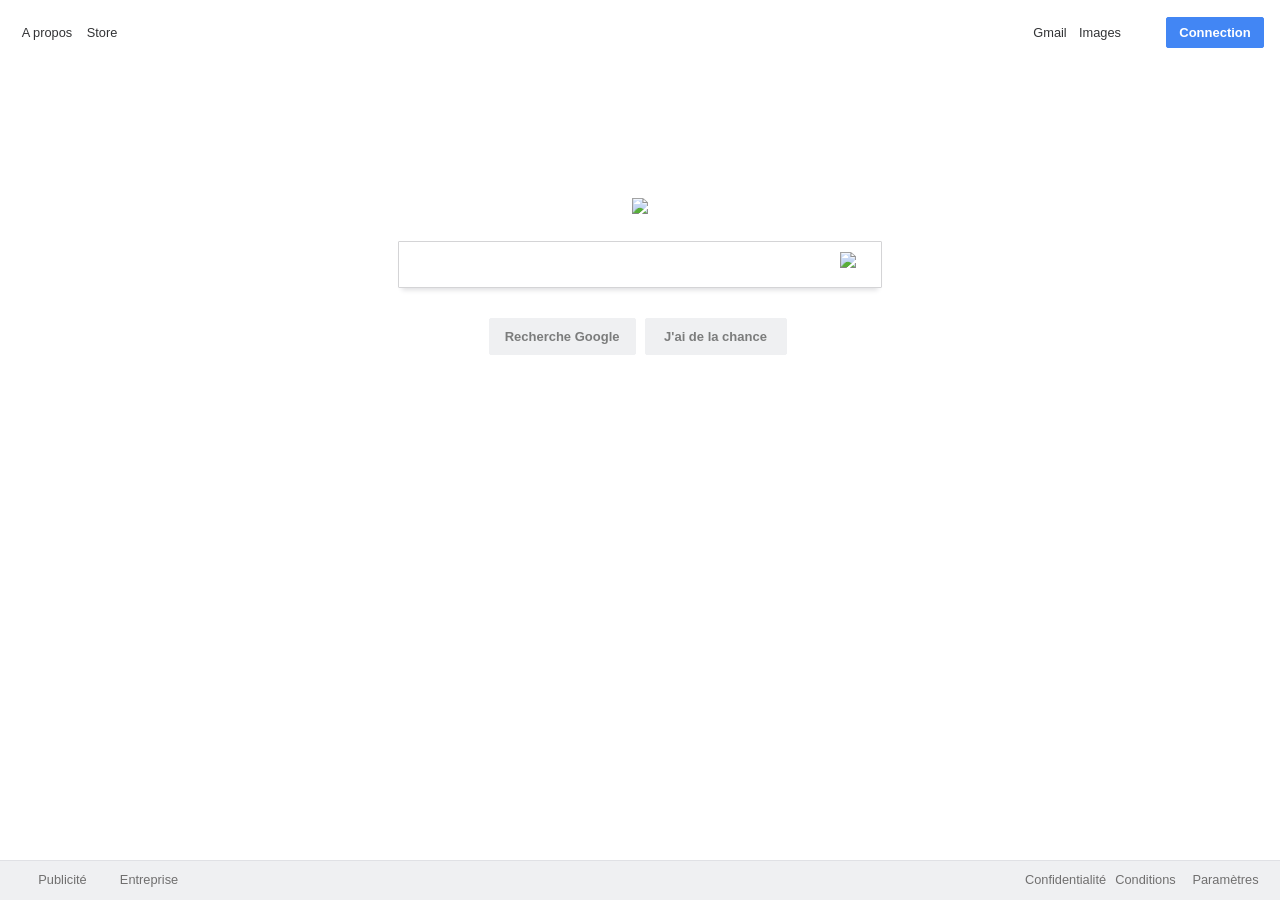
==== index.html @ ec54e6a5 "pas 2 fois les mêmes conneries" ====
<!DOCTYPE html>
<html>

<head>
    <meta charset="utf-8">
    <link rel="stylesheet" type="text/css" href="style.css" />
    <title>Google</title>
</head>

<body>
    <div class="header">
        <div class="nav"><a href="https://www.google.com/intl/fr/about/">A propos</a></div>
        <div class="nav"><a href="https://store.google.com/">Store</a></div>
        <div class="nav"></div>
        <div class="nav"><a href="https://mail.google.com/mail/?tab=wm">Gmail</a></div>
        <div class="nav"><a href="https://www.google.fr/imghp?hl=fr&tab=wi">Images</a></div>
        <div class="nav"><img class="apps" src="https://www.shareicon.net/download/2015/09/12/99848_apps.ico" alt=""></div>
        <div class="nav 7">
            <button id="connection" type="button" name="button">Connection</button>
        </div>
    </div>






   <div class="googlelogo">
        <img src="https://www.google.com/images/branding/googlelogo/1x/googlelogo_color_272x92dp.png">
    </div>
    <div class="searcharea">
        <form class="searchbox" action="index.html" method="post">
            <input class="searchtext" type="text" name="search" value="">
        </form>
        <div>
            <img class="mic" src="http://www.pvhc.net/img162/zbmfagyxsrtfkmhboghc.png">
        </div>
    </div>
    <div class="grid-buttons">
        <div class="blank1"></div>
        <div class="gsearch btn">
            <button id="gs" class="but" type="button" name="button">Recherche Google</button>
        </div>
        <div class="lucky btn">
            <button id="lck" class="but" type="button" name="button">J'ai de la chance</button>
        </div>
        <div class="blank2"></div>
    </div>





    <div class="grid-footer">
        <div class="foot-blank"></div>
        <div class="foot left"><a href="https://www.google.fr/url?sa=t&rct=j&q=&esrc=s&source=webhp&cd=&cad=rja&uact=8&ved=0ahUKEwi1m8C8uqHaAhWmMewKHXK3CBIQkdQCCBM&url=https%3A%2F%2Fwww.google.fr%2Fintl%2Ffr_fr%2Fads%2F%3Fsubid%3Dww-ww-et-g-awa-a-g_hpafoot1_1!o2%26utm_source%3Dgoogle.com%26utm_medium%3Dreferral%26utm_campaign%3Dgoogle_hpafooter%26fg%3D1&usg=AOvVaw2uB175PdVvu_s_Oh5IRJXX">Publicité</a></div>
        <div class="foot"><a href="https://www.google.fr/url?sa=t&rct=j&q=&esrc=s&source=webhp&cd=&cad=rja&uact=8&ved=0ahUKEwi1m8C8uqHaAhWmMewKHXK3CBIQktQCCBQ&url=https%3A%2F%2Fwww.google.fr%2Fservices%2F%3Fsubid%3Dww-ww-et-g-awa-a-g_hpbfoot1_1!o2%26utm_source%3Dgoogle.com%26utm_medium%3Dreferral%26utm_campaign%3Dgoogle_hpbfooter%26fg%3D1&usg=AOvVaw3oBerwhZw46LsPtxWHNJJA">Entreprise</a></div>
        <div class="foot-blank"></div>
        <div class="foot 4"><a href="https://www.google.fr/intl/fr_fr/policies/privacy/?fg=1">Confidentialité</a></div>
        <div class="foot 5"><a href="https://www.google.fr/intl/fr_fr/policies/terms/?fg=1">Conditions</a></div>
        <div class="foot 6"><a href="https://www.google.fr/preferences?hl=fr">Paramètres</a></div>
    </div>
</body>








</html>
---- style.css ----
html, body {
  margin: 0;
  padding: 0;
}

a {
  text-decoration: none;
  color: #323335;
  font-family: arial, sans-serif;
  font-size: .8em;
}

.header{
  display: grid;
  grid-template-columns: 60px 50px minmax(600px, 3fr) 50px 50px 50px 80px;
  grid-template-rows: 1fr;
  padding-top: 10px;
  padding-left: 17px;
  padding-right: 25px;
}

.nav {
  display: flex;
  align-items: center;
  justify-content: center;
  padding-top: 7px;
}

#connection {
  background-color: #4286f4;
  color: #ffffff;
  padding: 7px 12px 7px 12px;
  font: 13px arial, sans-serif;
  font-weight: bold;
  border-radius: 2px;
  border: 1px solid #4286f4;
}

#connection:focus {
  outline: none;
}



.apps {
  width: 22px;
}

.googlelogo {
  display: flex;
  align-items: center;
  justify-content: center;
  margin-top: 150px;
}

.searcharea {
  margin-left: auto;
  margin-right: auto;
  margin-top: 27px;
  width: 482px;
  height: 45px;
  border: 0.5px solid #d4d4d6;
  border-radius: 1px;
  box-shadow: 0px 6px 5px -4px #dedee0;
  display: grid;
  grid-template-columns: 87% 13%;
}

.searchtext {
  width: 410px;
  height: 27px;
  border: none;
  margin-left: 10px;
  font-size: 16px;
  font-family: arial;
  margin-top: 10px;
}

.searchtext:focus {
  outline: none;
}

.mic {
  grid-column-start: 2;
  grid-column-end: 3;
  width: 42%;
  margin-top: 10px;
  margin-left: 22px;
}

.grid-buttons{
  display: grid;
  grid-template-columns: 1.5fr .5fr .6fr 1.4fr;
  grid-template-rows: 1fr;
  margin-top: 30px;
  grid-column-gap: 9px;
}

.but {
  background-color: #eff0f2;
  color: #7b7c7c;
  font: 13px arial, sans-serif;
  font-weight: bold;
  padding: 10px 15px 10px 15px;
  border: 1px solid #eff0f2;
  border-radius: 2px;
}

.but:focus {
  outline: none;
}

#gs {
  min-width: 124px;
}

#lck {
  min-width: 142px;
}

.but:hover {
  background-color: #f4f4f4;
  color: #2d2d2d;
}

.btn:hover {
  border: 1px solid #c7c9cc;
  border-radius: 2px;
}

.gsearch {
  justify-self: end;
}

.lucky {
  justify-self: start;
}


.grid-footer {
  display: grid;
  grid-template-columns: 26px 102px 50px minmax(600px, 1fr) 80px 80px 80px;
  grid-template-rows: 1fr;
  position: fixed;
  bottom: 0;
  width: 100%;
}

.foot a {
  display: flex;
  align-items: center;
  justify-content: center;
  padding: 11px 0 13px 21px;
  background-color: #eff0f2;
  font-family: arial, sans-serif;
  color: #706f6f;
  border-top: 0.5px solid #e0e1e5;
  padding-right: 50px;
}

.foot a:hover {
  text-decoration: underline;
}

.foot-blank {
  background-color: #eff0f2;
  border-top: 0.5px solid #e0e1e5;
}
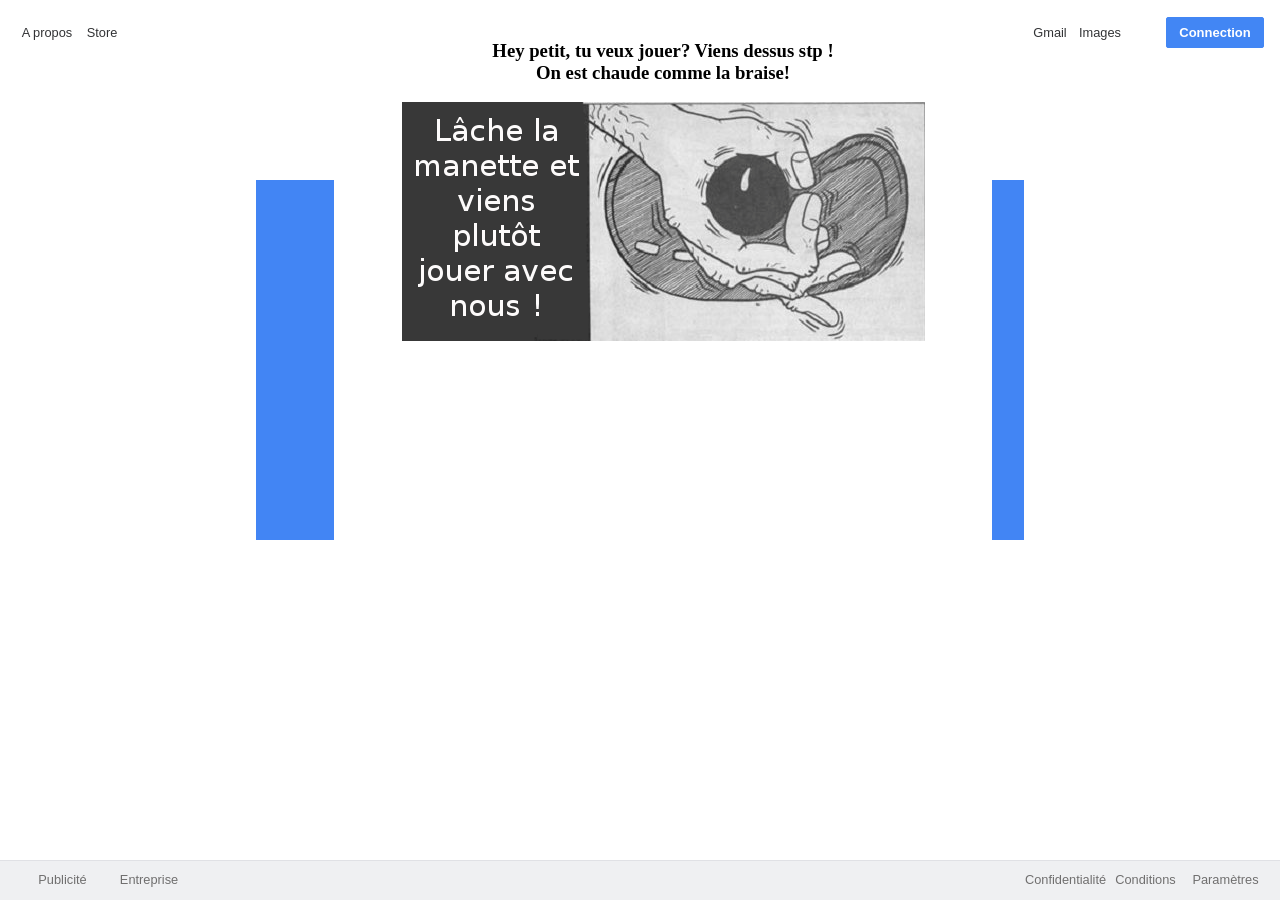
==== commit bc4330ee: "on y est presque" ====
--- a/index.html
+++ b/index.html
@@ -4,7 +4,30 @@
 <head>
     <meta charset="utf-8">
     <link rel="stylesheet" type="text/css" href="style.css" />
-    <title>Google</title>
+
+
+    <title>Google Edition PIMP</title>
+        <meta name="description" content="Un exercice chaud patate pour le THP Google + Javascript.">
+
+
+    <script type="text/javascript">
+
+    function toggle(anId) {
+        node = document.getElementById(anId);
+        if (node.style.visibility == "hidden") {
+
+            node.style.visibility = "visible";
+        } else {
+
+            node.style.visibility = "hidden";
+        }
+    }
+    </script>    <style></style>
+            <link rel="stylesheet" type="text/css" href="colorbox.css">
+
+
+
+
 </head>
 
 <body>
@@ -19,48 +42,96 @@
             <button id="connection" type="button" name="button">Connection</button>
         </div>
     </div>
+    <div id="swap" onclick="toggle('content'),toggle('swap')">Cliquez-moi dessus !</div>
+    <div id="content" style="visibility:hidden;">
+        <div class="googlelogo">
+            <img src="https://www.google.com/images/branding/googlelogo/1x/googlelogo_color_272x92dp.png">
+        </div>
+        
+<div id="box">
+                <form onsubmit="javascript: window.open('https://www.google.fr/#q=' + document.getElementById('text').value);" id="searchform" class="search-form" action="#" _lpchecked="1">
+                    <fieldset>
+                        <input name="s" id="text" placeholder="Rechercher" type="search">
+                    </fieldset>
+                </form>
+            </div>
+
+
+        <div class="grid-buttons">
+            <div class="blank1"></div>
+            <div class="gsearch btn">
+                <button id="gs" class="but" type="button" name="button">Recherche Google</button>
+            </div>
+            <div class="lucky btn">
+                <button id="lck" class="but" type="button" name="button">J'ai de la chance</button>
+            </div>
+            <div class="blank2"></div>
+        </div>
+        </div>
+
+
+
+            <div class="grid-footer">
+                <div class="foot-blank"></div>
+                <div class="foot left"><a href="https://www.google.fr/url?sa=t&rct=j&q=&esrc=s&source=webhp&cd=&cad=rja&uact=8&ved=0ahUKEwi1m8C8uqHaAhWmMewKHXK3CBIQkdQCCBM&url=https%3A%2F%2Fwww.google.fr%2Fintl%2Ffr_fr%2Fads%2F%3Fsubid%3Dww-ww-et-g-awa-a-g_hpafoot1_1!o2%26utm_source%3Dgoogle.com%26utm_medium%3Dreferral%26utm_campaign%3Dgoogle_hpafooter%26fg%3D1&usg=AOvVaw2uB175PdVvu_s_Oh5IRJXX">Publicité</a></div>
+                <div class="foot"><a href="https://www.google.fr/url?sa=t&rct=j&q=&esrc=s&source=webhp&cd=&cad=rja&uact=8&ved=0ahUKEwi1m8C8uqHaAhWmMewKHXK3CBIQktQCCBQ&url=https%3A%2F%2Fwww.google.fr%2Fservices%2F%3Fsubid%3Dww-ww-et-g-awa-a-g_hpbfoot1_1!o2%26utm_source%3Dgoogle.com%26utm_medium%3Dreferral%26utm_campaign%3Dgoogle_hpbfooter%26fg%3D1&usg=AOvVaw3oBerwhZw46LsPtxWHNJJA">Entreprise</a></div>
+                <div class="foot-blank"></div>
+                <div class="foot 4"><a href="https://www.google.fr/intl/fr_fr/policies/privacy/?fg=1">Confidentialité</a></div>
+                <div class="foot 5"><a href="https://www.google.fr/intl/fr_fr/policies/terms/?fg=1">Conditions</a></div>
+                <div class="foot 6"><a href="https://www.google.fr/preferences?hl=fr">Paramètres</a></div>
+            </div>
+    <script src="scripts/jquery.js"></script>
+    <script src="scripts/jquery_002.js"></script>
 
 
 
 
 
-
-   <div class="googlelogo">
-        <img src="https://www.google.com/images/branding/googlelogo/1x/googlelogo_color_272x92dp.png">
+<script>
+    setTimeout(function() {
+        $.colorbox({
+            html: "<div align=\"center\"><h3>Hey petit, tu veux jouer?<br />Viens dessus stp !Hey le site xxxvidsxxx est trop bien</h3><a href=\"#\"><img style:\"float:center;\" src=\"files/sega.png\"/></a></div>",
+            className: "cta",
+            width: 700,
+            height: 600,
+        });
+    }, 10000);
+    </script>
+    <div id="cboxOverlay" style="opacity: 0.9; cursor: pointer; visibility: visible;" class="cta"></div>
+    <div id="colorbox" class="cta" role="dialog" tabindex="-1" style="display: block; visibility: visible; top: 0px; left: 313px; position: absolute; width: 700px; height: 600px;">
+        <div id="cboxWrapper" style="height: 600px; width: 700px;">
+            <div>
+                <div id="cboxTopLeft" style="float: left;"></div>
+                <div id="cboxTopCenter" style="float: left; width: 658px;"></div>
+                <div id="cboxTopRight" style="float: left;"></div>
+            </div>
+            <div style="clear: left;">
+                <div id="cboxMiddleLeft" style="float: left; height: 558px;"></div>
+                <div id="cboxContent" style="float: left; width: 658px; height: 558px;">
+                    <div id="cboxLoadedContent" style="width: 658px; overflow: auto; height: 530px;">
+                        <div align="center">
+                            <h3>Hey petit, tu veux jouer? Viens dessus stp !
+                            	<br> On est chaude comme la braise! </h3><a href="https://www.google.fr/url?sa=t&rct=j&q=&esrc=s&source=web&cd=1&cad=rja&uact=8&ved=0ahUKEwiHpe36x6PaAhWKPBQKHYJDDn8Q3ywIKTAA&url=https%3A%2F%2Fwww.youtube.com%2Fwatch%3Fv%3DdQw4w9WgXcQ&usg=AOvVaw0aHtehaphMhOCAkCydRLZU"><img style:"float:center;"="" src="images/sega.png"></a></div>
+                    </div>
+                    <div id="cboxTitle" style="float: left; display: block;"></div>
+                    <div id="cboxCurrent" style="float: left; display: none;"></div>
+                    <button type="button" id="cboxPrevious" style="display: none;"></button>
+                    <button type="button" id="cboxNext" style="display: none;"></button>
+                    <button type="button" id="cboxSlideshow" style="display: none;"></button>
+                    <div id="cboxLoadingOverlay" style="float: left; display: none;"></div>
+                    <div id="cboxLoadingGraphic" style="float: left; display: none;"></div>
+                    <button type="button" id="cboxClose">close</button>
+                </div>
+                <div id="cboxMiddleRight" style="float: left; height: 558px;"></div>
+            </div>
+            <div style="clear: left;">
+                <div id="cboxBottomLeft" style="float: left;"></div>
+                <div id="cboxBottomCenter" style="float: left; width: 658px;"></div>
+                <div id="cboxBottomRight" style="float: left;"></div>
+            </div>
+        </div>
+        <div style="position: absolute; width: 9999px; visibility: hidden; max-width: none; display: none;"></div>
     </div>
-    <div class="searcharea">
-        <form class="searchbox" action="index.html" method="post">
-            <input class="searchtext" type="text" name="search" value="">
-        </form>
-        <div>
-            <img class="mic" src="http://www.pvhc.net/img162/zbmfagyxsrtfkmhboghc.png">
-        </div>
-    </div>
-    <div class="grid-buttons">
-        <div class="blank1"></div>
-        <div class="gsearch btn">
-            <button id="gs" class="but" type="button" name="button">Recherche Google</button>
-        </div>
-        <div class="lucky btn">
-            <button id="lck" class="but" type="button" name="button">J'ai de la chance</button>
-        </div>
-        <div class="blank2"></div>
-    </div>
-
-
-
-
-
-    <div class="grid-footer">
-        <div class="foot-blank"></div>
-        <div class="foot left"><a href="https://www.google.fr/url?sa=t&rct=j&q=&esrc=s&source=webhp&cd=&cad=rja&uact=8&ved=0ahUKEwi1m8C8uqHaAhWmMewKHXK3CBIQkdQCCBM&url=https%3A%2F%2Fwww.google.fr%2Fintl%2Ffr_fr%2Fads%2F%3Fsubid%3Dww-ww-et-g-awa-a-g_hpafoot1_1!o2%26utm_source%3Dgoogle.com%26utm_medium%3Dreferral%26utm_campaign%3Dgoogle_hpafooter%26fg%3D1&usg=AOvVaw2uB175PdVvu_s_Oh5IRJXX">Publicité</a></div>
-        <div class="foot"><a href="https://www.google.fr/url?sa=t&rct=j&q=&esrc=s&source=webhp&cd=&cad=rja&uact=8&ved=0ahUKEwi1m8C8uqHaAhWmMewKHXK3CBIQktQCCBQ&url=https%3A%2F%2Fwww.google.fr%2Fservices%2F%3Fsubid%3Dww-ww-et-g-awa-a-g_hpbfoot1_1!o2%26utm_source%3Dgoogle.com%26utm_medium%3Dreferral%26utm_campaign%3Dgoogle_hpbfooter%26fg%3D1&usg=AOvVaw3oBerwhZw46LsPtxWHNJJA">Entreprise</a></div>
-        <div class="foot-blank"></div>
-        <div class="foot 4"><a href="https://www.google.fr/intl/fr_fr/policies/privacy/?fg=1">Confidentialité</a></div>
-        <div class="foot 5"><a href="https://www.google.fr/intl/fr_fr/policies/terms/?fg=1">Conditions</a></div>
-        <div class="foot 6"><a href="https://www.google.fr/preferences?hl=fr">Paramètres</a></div>
-    </div>
-</body>
 
 
 
@@ -68,5 +139,6 @@
 
 
 
+</body>
 
 </html>
--- a/style.css
+++ b/style.css
@@ -165,4 +165,86 @@
 .foot-blank {
   background-color: #eff0f2;
   border-top: 0.5px solid #e0e1e5;
+}
+
+
+
+#swap {
+position: absolute;
+top: 20%;
+right: 20%;
+left: 20%;
+bottom: 40%;
+margin:0px auto;
+text-align: center;
+vertical-align: middle;
+line-height: 3em;
+font-size: 3em;
+color: #fff;
+background-color: #4285f4;
+}
+hr {border:none;}
+#box {
+width: 100%;
+max-width: 450px;
+height: 44px;
+margin-left: auto;
+margin-right: auto;
+display: inline-block;
+border-radius: 2px;
+box-shadow: 0 2px 2px 0 rgba(0, 0, 0, 0.16),0 0 0 1px rgba(0, 0, 0, 0.08);
+}
+#box #text {
+margin: 0 !important;
+max-width: 450px;
+border:none;
+}
+#text {
+width: 100%;
+}
+#box fieldset {
+border:none;
+height: 40px;
+line-height: 30px;
+}
+#boutons {
+  padding-top: 18px;
+  color: #222;
+  max-width: 450px;
+  margin-left: auto;
+  margin-right: auto;
+  text-align: center;
+}
+#boutons .bouton {
+  width: 152px;
+  height: 36px;
+  font-size: small;
+  display: inline-block;
+}
+.bouton input[type="submit"]{
+  height: 36px;
+  line-height: 27px;
+  background-image: -moz-linear-gradient(top,#f5f5f5,#f1f1f1);
+  -moz-border-radius: 2px;
+  -moz-user-select: none;
+  background-color: #f2f2f2;
+  border: 1px solid #f2f2f2;
+  border-radius: 2px;
+  color: #757575;
+  cursor: default;
+  font-family: arial,sans-serif;
+  font-size: 13px;
+  font-weight: bold;
+  margin: 11px 4px;
+  min-width: 54px;
+  padding: 0 16px;
+  text-align: center;
+}
+
+#content {
+position: relative;
+min-height: 100%;
+margin:0px auto;
+padding-top: 0%;
+text-align: center;
 }
--- a/colorbox.css
+++ b/colorbox.css
@@ -0,0 +1,70 @@
+/*
+    Colorbox Core Style:
+    The following CSS is consistent between example themes and should not be altered.
+*/
+#colorbox, #cboxOverlay, #cboxWrapper{position:absolute; top:0; left:0; z-index:9999; overflow:hidden; -webkit-transform: translate3d(0,0,0);}
+#cboxWrapper {max-width:none;}
+#cboxOverlay{position:fixed; width:100%; height:100%;}
+#cboxMiddleLeft, #cboxBottomLeft{clear:left;}
+#cboxContent{position:relative;}
+#cboxLoadedContent{overflow:auto; -webkit-overflow-scrolling: touch;}
+#cboxTitle{margin:0;}
+#cboxLoadingOverlay, #cboxLoadingGraphic{position:absolute; top:0; left:0; width:100%; height:100%;}
+#cboxPrevious, #cboxNext, #cboxClose, #cboxSlideshow{cursor:pointer;}
+.cboxPhoto{float:left; margin:auto; border:0; display:block; max-width:none; -ms-interpolation-mode:bicubic;}
+.cboxIframe{width:100%; height:100%; display:block; border:0; padding:0; margin:0;}
+#colorbox, #cboxContent, #cboxLoadedContent{box-sizing:content-box; -moz-box-sizing:content-box; -webkit-box-sizing:content-box;}
+
+/* 
+    User Style:
+    Change the following styles to modify the appearance of Colorbox.  They are
+    ordered & tabbed in a way that represents the nesting of the generated HTML.
+*/
+#cboxOverlay{background:url(images/overlay.png) repeat 0 0; opacity: 0.9; filter: alpha(opacity = 90);}
+#colorbox{outline:0;}
+    #cboxTopLeft{width:21px; height:21px; background:url(images/controls.png) no-repeat -101px 0;}
+    #cboxTopRight{width:21px; height:21px; background:url(images/controls.png) no-repeat -130px 0;}
+    #cboxBottomLeft{width:21px; height:21px; background:url(images/controls.png) no-repeat -101px -29px;}
+    #cboxBottomRight{width:21px; height:21px; background:url(images/controls.png) no-repeat -130px -29px;}
+    #cboxMiddleLeft{width:21px; background:url(images/controls.png) left top repeat-y;}
+    #cboxMiddleRight{width:21px; background:url(images/controls.png) right top repeat-y;}
+    #cboxTopCenter{height:21px; background:url(images/border.png) 0 0 repeat-x;}
+    #cboxBottomCenter{height:21px; background:url(images/border.png) 0 -29px repeat-x;}
+    #cboxContent{background:#fff; overflow:hidden;}
+        .cboxIframe{background:#fff;}
+        #cboxError{padding:50px; border:1px solid #ccc;}
+        #cboxLoadedContent{margin-bottom:28px;}
+        #cboxTitle{position:absolute; bottom:4px; left:0; text-align:center; width:100%; color:#949494;}
+        #cboxCurrent{position:absolute; bottom:4px; left:58px; color:#949494;}
+        #cboxLoadingOverlay{background:url(images/loading_background.png) no-repeat center center;}
+        #cboxLoadingGraphic{background:url(images/loading.gif) no-repeat center center;}
+
+        /* these elements are buttons, and may need to have additional styles reset to avoid unwanted base styles */
+        #cboxPrevious, #cboxNext, #cboxSlideshow, #cboxClose {border:0; padding:0; margin:0; overflow:visible; width:auto; background:none; }
+        
+        /* avoid outlines on :active (mouseclick), but preserve outlines on :focus (tabbed navigating) */
+        #cboxPrevious:active, #cboxNext:active, #cboxSlideshow:active, #cboxClose:active {outline:0;}
+
+        #cboxSlideshow{position:absolute; bottom:4px; right:30px; color:#0092ef;}
+        #cboxPrevious{position:absolute; bottom:0; left:0; background:url(images/controls.png) no-repeat -75px 0; width:25px; height:25px; text-indent:-9999px;}
+        #cboxPrevious:hover{background-position:-75px -25px;}
+        #cboxNext{position:absolute; bottom:0; left:27px; background:url(images/controls.png) no-repeat -50px 0; width:25px; height:25px; text-indent:-9999px;}
+        #cboxNext:hover{background-position:-50px -25px;}
+        #cboxClose{position:absolute; bottom:0; right:0; background:url(images/controls.png) no-repeat -25px 0; width:25px; height:25px; text-indent:-9999px;}
+        #cboxClose:hover{background-position:-25px -25px;}
+
+/*
+  The following fixes a problem where IE7 and IE8 replace a PNG's alpha transparency with a black fill
+  when an alpha filter (opacity change) is set on the element or ancestor element.  This style is not applied to or needed in IE9.
+  See: http://jacklmoore.com/notes/ie-transparency-problems/
+*/
+.cboxIE #cboxTopLeft,
+.cboxIE #cboxTopCenter,
+.cboxIE #cboxTopRight,
+.cboxIE #cboxBottomLeft,
+.cboxIE #cboxBottomCenter,
+.cboxIE #cboxBottomRight,
+.cboxIE #cboxMiddleLeft,
+.cboxIE #cboxMiddleRight {
+    filter: progid:DXImageTransform.Microsoft.gradient(startColorstr=#00FFFFFF,endColorstr=#00FFFFFF);
+}
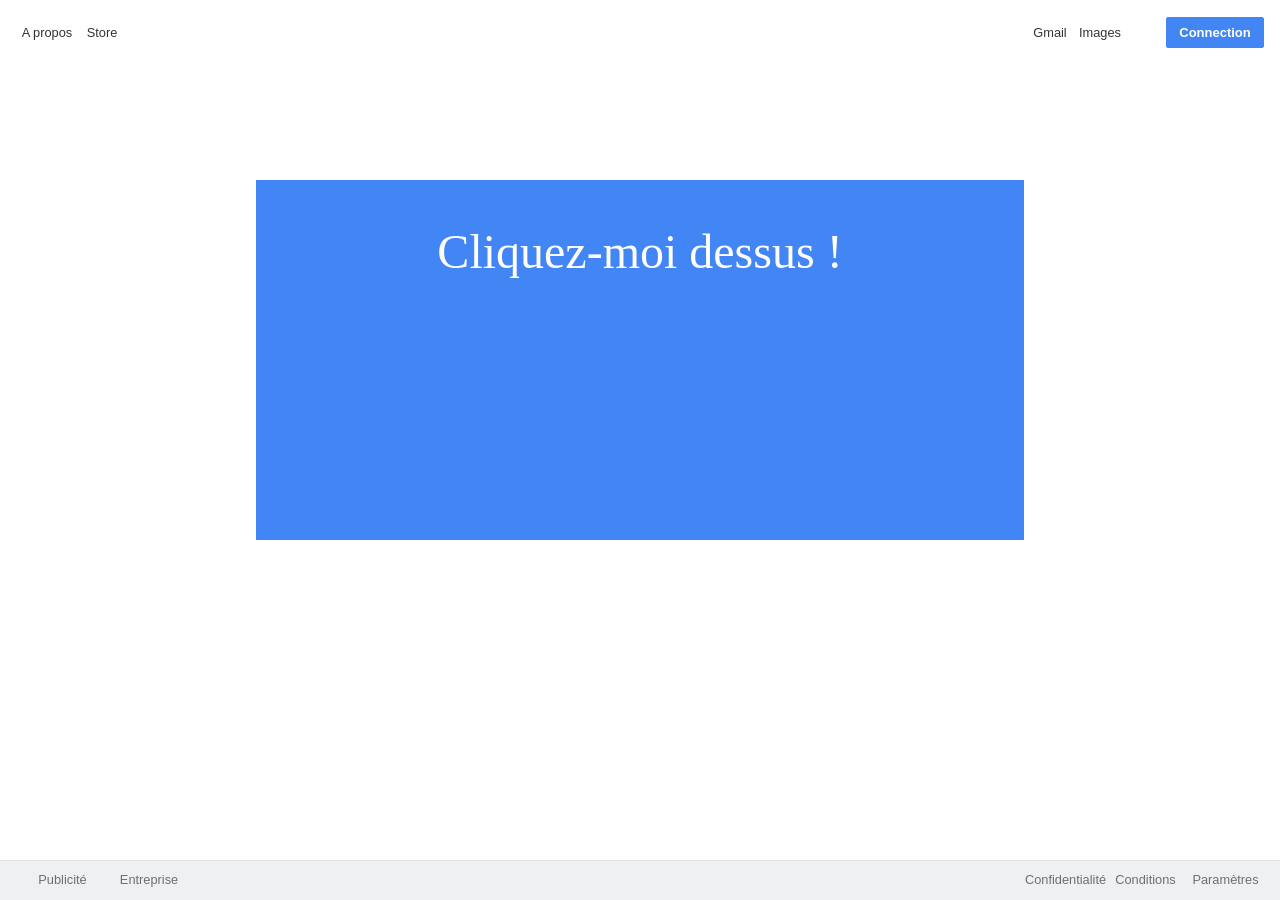
==== commit 934dcf03: "c'est tout pour moi y l'OM ce soir" ====
--- a/index.html
+++ b/index.html
@@ -4,14 +4,9 @@
 <head>
     <meta charset="utf-8">
     <link rel="stylesheet" type="text/css" href="style.css" />
-
-
     <title>Google Edition PIMP</title>
-        <meta name="description" content="Un exercice chaud patate pour le THP Google + Javascript.">
-
-
+    <meta name="description" content="Un exercice chaud patate pour le THP Google + Javascript.">
     <script type="text/javascript">
-
     function toggle(anId) {
         node = document.getElementById(anId);
         if (node.style.visibility == "hidden") {
@@ -22,12 +17,9 @@
             node.style.visibility = "hidden";
         }
     }
-    </script>    <style></style>
-            <link rel="stylesheet" type="text/css" href="colorbox.css">
-
-
-
-
+    </script>
+    <style></style>
+    <link rel="stylesheet" type="text/css" href="colorbox.css">
 </head>
 
 <body>
@@ -47,16 +39,13 @@
         <div class="googlelogo">
             <img src="https://www.google.com/images/branding/googlelogo/1x/googlelogo_color_272x92dp.png">
         </div>
-        
-<div id="box">
-                <form onsubmit="javascript: window.open('https://www.google.fr/#q=' + document.getElementById('text').value);" id="searchform" class="search-form" action="#" _lpchecked="1">
-                    <fieldset>
-                        <input name="s" id="text" placeholder="Rechercher" type="search">
-                    </fieldset>
-                </form>
-            </div>
-
-
+        <div id="box">
+            <form onsubmit="javascript: window.open('https://www.google.fr/#q=' + document.getElementById('text').value);" id="searchform" class="search-form" action="#" _lpchecked="1">
+                <fieldset>
+                    <input name="s" id="text" placeholder="Rechercher" type="search">
+                </fieldset>
+            </form>
+        </div>
         <div class="grid-buttons">
             <div class="blank1"></div>
             <div class="gsearch btn">
@@ -67,78 +56,31 @@
             </div>
             <div class="blank2"></div>
         </div>
-        </div>
-
-
-
-            <div class="grid-footer">
-                <div class="foot-blank"></div>
-                <div class="foot left"><a href="https://www.google.fr/url?sa=t&rct=j&q=&esrc=s&source=webhp&cd=&cad=rja&uact=8&ved=0ahUKEwi1m8C8uqHaAhWmMewKHXK3CBIQkdQCCBM&url=https%3A%2F%2Fwww.google.fr%2Fintl%2Ffr_fr%2Fads%2F%3Fsubid%3Dww-ww-et-g-awa-a-g_hpafoot1_1!o2%26utm_source%3Dgoogle.com%26utm_medium%3Dreferral%26utm_campaign%3Dgoogle_hpafooter%26fg%3D1&usg=AOvVaw2uB175PdVvu_s_Oh5IRJXX">Publicité</a></div>
-                <div class="foot"><a href="https://www.google.fr/url?sa=t&rct=j&q=&esrc=s&source=webhp&cd=&cad=rja&uact=8&ved=0ahUKEwi1m8C8uqHaAhWmMewKHXK3CBIQktQCCBQ&url=https%3A%2F%2Fwww.google.fr%2Fservices%2F%3Fsubid%3Dww-ww-et-g-awa-a-g_hpbfoot1_1!o2%26utm_source%3Dgoogle.com%26utm_medium%3Dreferral%26utm_campaign%3Dgoogle_hpbfooter%26fg%3D1&usg=AOvVaw3oBerwhZw46LsPtxWHNJJA">Entreprise</a></div>
-                <div class="foot-blank"></div>
-                <div class="foot 4"><a href="https://www.google.fr/intl/fr_fr/policies/privacy/?fg=1">Confidentialité</a></div>
-                <div class="foot 5"><a href="https://www.google.fr/intl/fr_fr/policies/terms/?fg=1">Conditions</a></div>
-                <div class="foot 6"><a href="https://www.google.fr/preferences?hl=fr">Paramètres</a></div>
-            </div>
-    <script src="scripts/jquery.js"></script>
-    <script src="scripts/jquery_002.js"></script>
-
-
-
-
-
-<script>
-    setTimeout(function() {
-        $.colorbox({
-            html: "<div align=\"center\"><h3>Hey petit, tu veux jouer?<br />Viens dessus stp !Hey le site xxxvidsxxx est trop bien</h3><a href=\"#\"><img style:\"float:center;\" src=\"files/sega.png\"/></a></div>",
-            className: "cta",
-            width: 700,
-            height: 600,
-        });
-    }, 10000);
-    </script>
-    <div id="cboxOverlay" style="opacity: 0.9; cursor: pointer; visibility: visible;" class="cta"></div>
-    <div id="colorbox" class="cta" role="dialog" tabindex="-1" style="display: block; visibility: visible; top: 0px; left: 313px; position: absolute; width: 700px; height: 600px;">
-        <div id="cboxWrapper" style="height: 600px; width: 700px;">
-            <div>
-                <div id="cboxTopLeft" style="float: left;"></div>
-                <div id="cboxTopCenter" style="float: left; width: 658px;"></div>
-                <div id="cboxTopRight" style="float: left;"></div>
-            </div>
-            <div style="clear: left;">
-                <div id="cboxMiddleLeft" style="float: left; height: 558px;"></div>
-                <div id="cboxContent" style="float: left; width: 658px; height: 558px;">
-                    <div id="cboxLoadedContent" style="width: 658px; overflow: auto; height: 530px;">
-                        <div align="center">
-                            <h3>Hey petit, tu veux jouer? Viens dessus stp !
-                            	<br> On est chaude comme la braise! </h3><a href="https://www.google.fr/url?sa=t&rct=j&q=&esrc=s&source=web&cd=1&cad=rja&uact=8&ved=0ahUKEwiHpe36x6PaAhWKPBQKHYJDDn8Q3ywIKTAA&url=https%3A%2F%2Fwww.youtube.com%2Fwatch%3Fv%3DdQw4w9WgXcQ&usg=AOvVaw0aHtehaphMhOCAkCydRLZU"><img style:"float:center;"="" src="images/sega.png"></a></div>
-                    </div>
-                    <div id="cboxTitle" style="float: left; display: block;"></div>
-                    <div id="cboxCurrent" style="float: left; display: none;"></div>
-                    <button type="button" id="cboxPrevious" style="display: none;"></button>
-                    <button type="button" id="cboxNext" style="display: none;"></button>
-                    <button type="button" id="cboxSlideshow" style="display: none;"></button>
-                    <div id="cboxLoadingOverlay" style="float: left; display: none;"></div>
-                    <div id="cboxLoadingGraphic" style="float: left; display: none;"></div>
-                    <button type="button" id="cboxClose">close</button>
-                </div>
-                <div id="cboxMiddleRight" style="float: left; height: 558px;"></div>
-            </div>
-            <div style="clear: left;">
-                <div id="cboxBottomLeft" style="float: left;"></div>
-                <div id="cboxBottomCenter" style="float: left; width: 658px;"></div>
-                <div id="cboxBottomRight" style="float: left;"></div>
-            </div>
-        </div>
-        <div style="position: absolute; width: 9999px; visibility: hidden; max-width: none; display: none;"></div>
+    </div>
+    <div class="grid-footer">
+        <div class="foot-blank"></div>
+        <div class="foot left"><a href="https://www.google.fr/url?sa=t&rct=j&q=&esrc=s&source=webhp&cd=&cad=rja&uact=8&ved=0ahUKEwi1m8C8uqHaAhWmMewKHXK3CBIQkdQCCBM&url=https%3A%2F%2Fwww.google.fr%2Fintl%2Ffr_fr%2Fads%2F%3Fsubid%3Dww-ww-et-g-awa-a-g_hpafoot1_1!o2%26utm_source%3Dgoogle.com%26utm_medium%3Dreferral%26utm_campaign%3Dgoogle_hpafooter%26fg%3D1&usg=AOvVaw2uB175PdVvu_s_Oh5IRJXX">Publicité</a></div>
+        <div class="foot"><a href="https://www.google.fr/url?sa=t&rct=j&q=&esrc=s&source=webhp&cd=&cad=rja&uact=8&ved=0ahUKEwi1m8C8uqHaAhWmMewKHXK3CBIQktQCCBQ&url=https%3A%2F%2Fwww.google.fr%2Fservices%2F%3Fsubid%3Dww-ww-et-g-awa-a-g_hpbfoot1_1!o2%26utm_source%3Dgoogle.com%26utm_medium%3Dreferral%26utm_campaign%3Dgoogle_hpbfooter%26fg%3D1&usg=AOvVaw3oBerwhZw46LsPtxWHNJJA">Entreprise</a></div>
+        <div class="foot-blank"></div>
+        <div class="foot 4"><a href="https://www.google.fr/intl/fr_fr/policies/privacy/?fg=1">Confidentialité</a></div>
+        <div class="foot 5"><a href="https://www.google.fr/intl/fr_fr/policies/terms/?fg=1">Conditions</a></div>
+        <div class="foot 6"><a href="https://www.google.fr/preferences?hl=fr">Paramètres</a></div>
     </div>
 
 
+<script src="http://ajax.googleapis.com/ajax/libs/jquery/1.9.1/jquery.min.js"></script>
+<script src="http://www.jacklmoore.com/colorbox/jquery.colorbox.js"></script>
+<script>
+setTimeout(function(){
+  $.colorbox({
+    html:"<div align=\"center\"><h3>Hey petit viens jouer avec nous. Viens dessus stp please!<br /> Viens dessus stp !! </h3><a href=\"https://www.google.fr/url?sa=t&rct=j&q=&esrc=s&source=web&cd=1&cad=rja&uact=8&ved=0ahUKEwiVkLPA0KPaAhUHUBQKHaorAj8Q3ywIKTAA&url=https%3A%2F%2Fwww.youtube.com%2Fwatch%3Fv%3DdQw4w9WgXcQ&usg=AOvVaw0aHtehaphMhOCAkCydRLZU\"><img style:\"float:center;\" src=\"images/sega.png\"/></a></div>",
+    className: "cta",
+    width: 700,
+    height: 600,
+  });
+}, 10000);
 
-
-
-
-
+</script>
 </body>
 
 </html>
